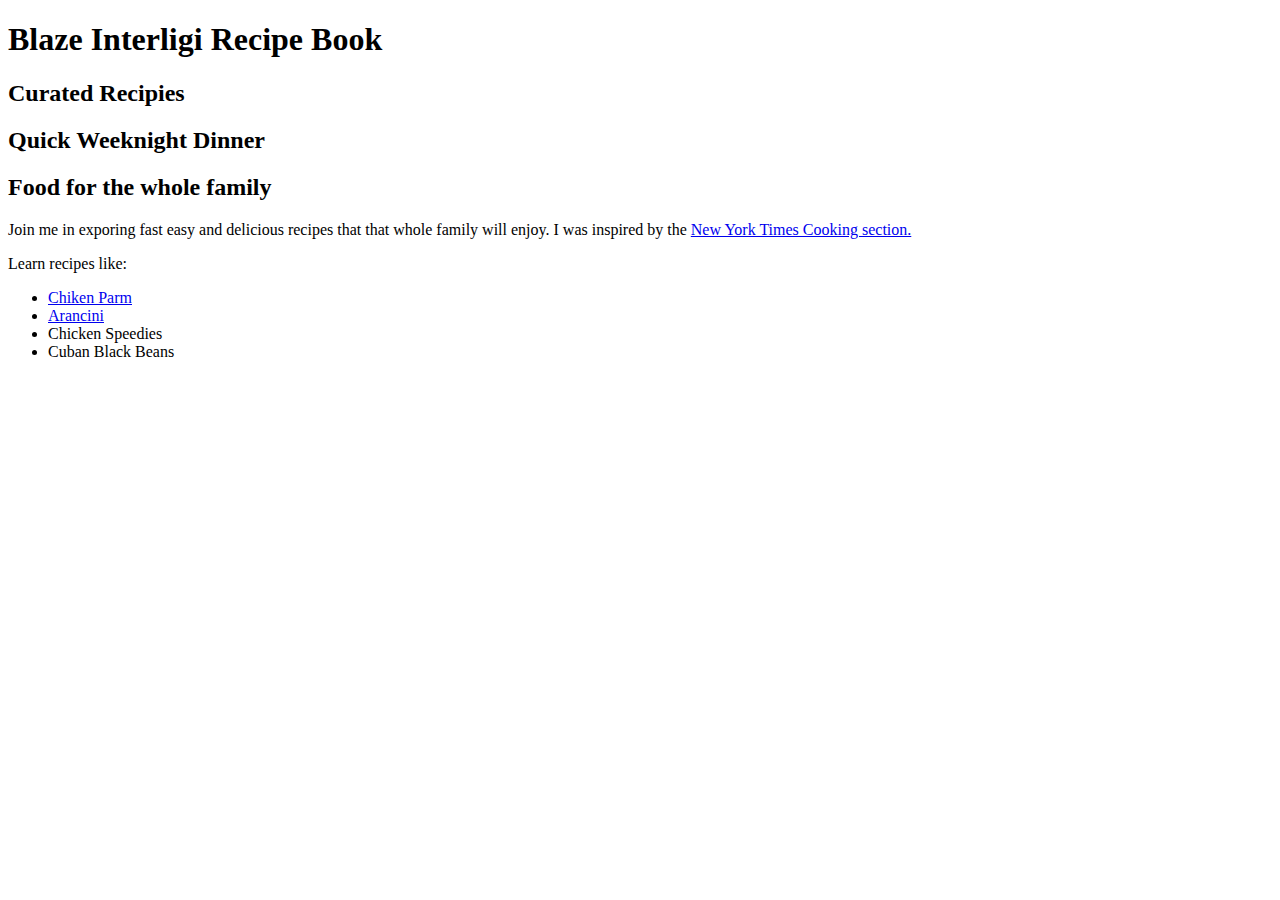
==== index.html @ f5b66d70 "Added home page and first two recpies" ====
<!DOCTYPE html>
<html lang="en">
<head>
    <meta charset="UTF-8">
    <meta http-equiv="X-UA-Compatible" content="IE=edge">
    <meta name="viewport" content="width=device-width, initial-scale=1.0">
    <title>Blaze Interligi Recipe Book</title>
</head>
<body>
    <h1>Blaze Interligi Recipe Book</h1>
    <h2>Curated Recipies</h2>
    <h2>Quick Weeknight Dinner</h2>
    <h2>Food for the whole family</h2>
    <p>Join me in exporing fast easy and delicious recipes that that whole family will enjoy.
        I was inspired by the <a href="https://www.nytimes.com/subscription/cooking.html?campaignId=6W9R&ds_c=71700000067126147&gclid=Cj0KCQiAsqOMBhDFARIsAFBTN3dZzMHxWFj4Oc8nswQkh7hIksdCL82oTMdL7VDQG-AjACHX6o0QiJ8aAsv4EALw_wcB&gclsrc=aw.ds">New York Times Cooking section.</a></p>
    <p>Learn recipes like:</p>
    <ul>
        <li><a href="/Pages/chicken-parm.html">Chiken Parm</a></li>
        <li><a href="/Pages/arancini.html">Arancini</a></li>
        <li>Chicken Speedies</li>
        <li>Cuban Black Beans</li>
    </ul>
</body>
</html>
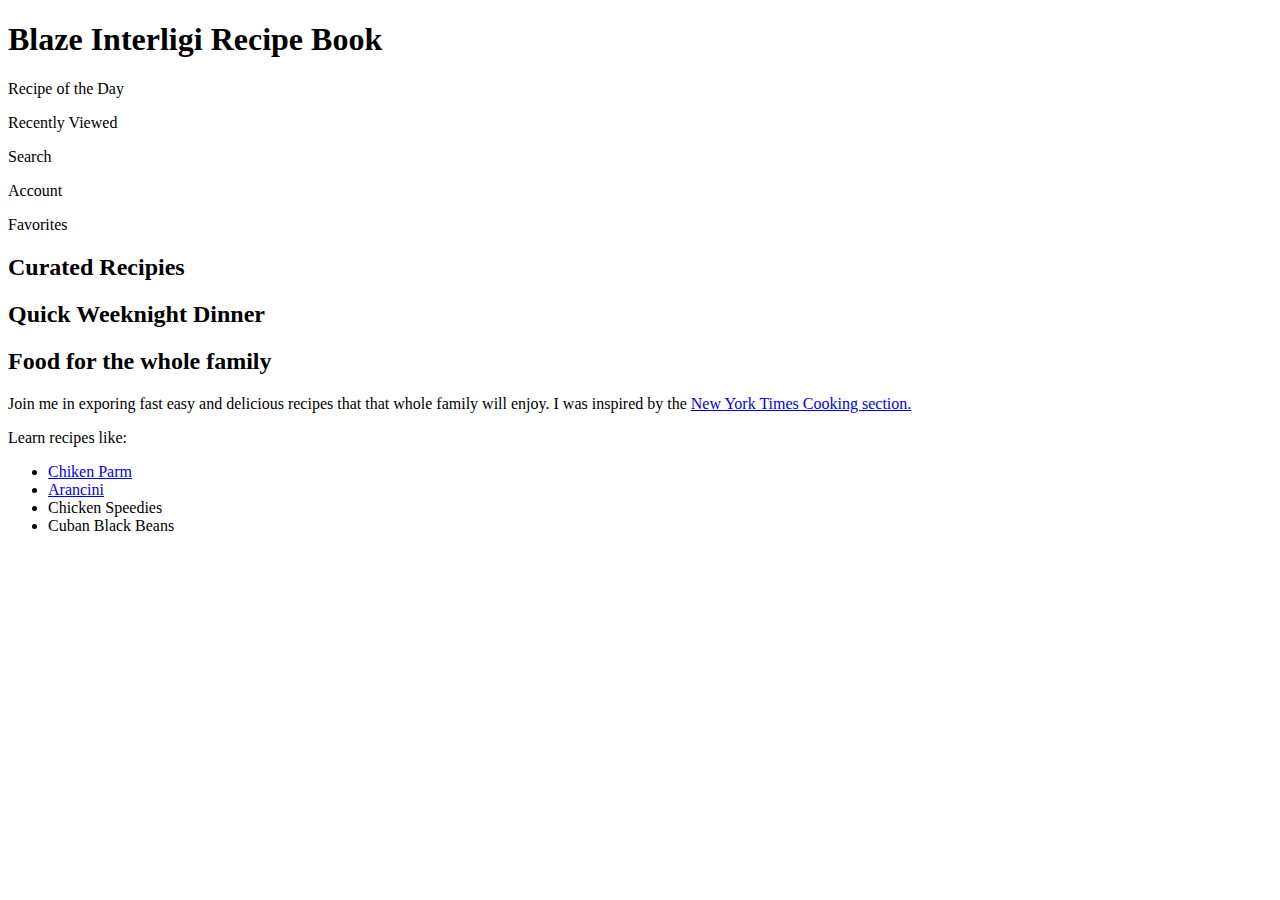
==== commit a3f9cb07: "Added styles sheet" ====
--- a/index.html
+++ b/index.html
@@ -4,10 +4,16 @@
     <meta charset="UTF-8">
     <meta http-equiv="X-UA-Compatible" content="IE=edge">
     <meta name="viewport" content="width=device-width, initial-scale=1.0">
+    <link rel="stylesheet" href="../odin_project_recipes/Styles/styles.css"/>
     <title>Blaze Interligi Recipe Book</title>
 </head>
 <body>
     <h1>Blaze Interligi Recipe Book</h1>
+    <p class="nav">Recipe of the Day</p>
+    <p class="nav">Recently Viewed</p>
+    <p class="nav">Search</p>
+    <p class="nav">Account</p>
+    <p class="nav">Favorites</p>
     <h2>Curated Recipies</h2>
     <h2>Quick Weeknight Dinner</h2>
     <h2>Food for the whole family</h2>
@@ -15,8 +21,8 @@
         I was inspired by the <a href="https://www.nytimes.com/subscription/cooking.html?campaignId=6W9R&ds_c=71700000067126147&gclid=Cj0KCQiAsqOMBhDFARIsAFBTN3dZzMHxWFj4Oc8nswQkh7hIksdCL82oTMdL7VDQG-AjACHX6o0QiJ8aAsv4EALw_wcB&gclsrc=aw.ds">New York Times Cooking section.</a></p>
     <p>Learn recipes like:</p>
     <ul>
-        <li><a href="/Pages/chicken-parm.html">Chiken Parm</a></li>
-        <li><a href="/Pages/arancini.html">Arancini</a></li>
+        <li><a href="../odin_project_recipes/Pages/chicken-parm.html">Chiken Parm</a></li>
+        <li><a href="../odin_project_recipes/Pages/arancini.html">Arancini</a></li>
         <li>Chicken Speedies</li>
         <li>Cuban Black Beans</li>
     </ul>
